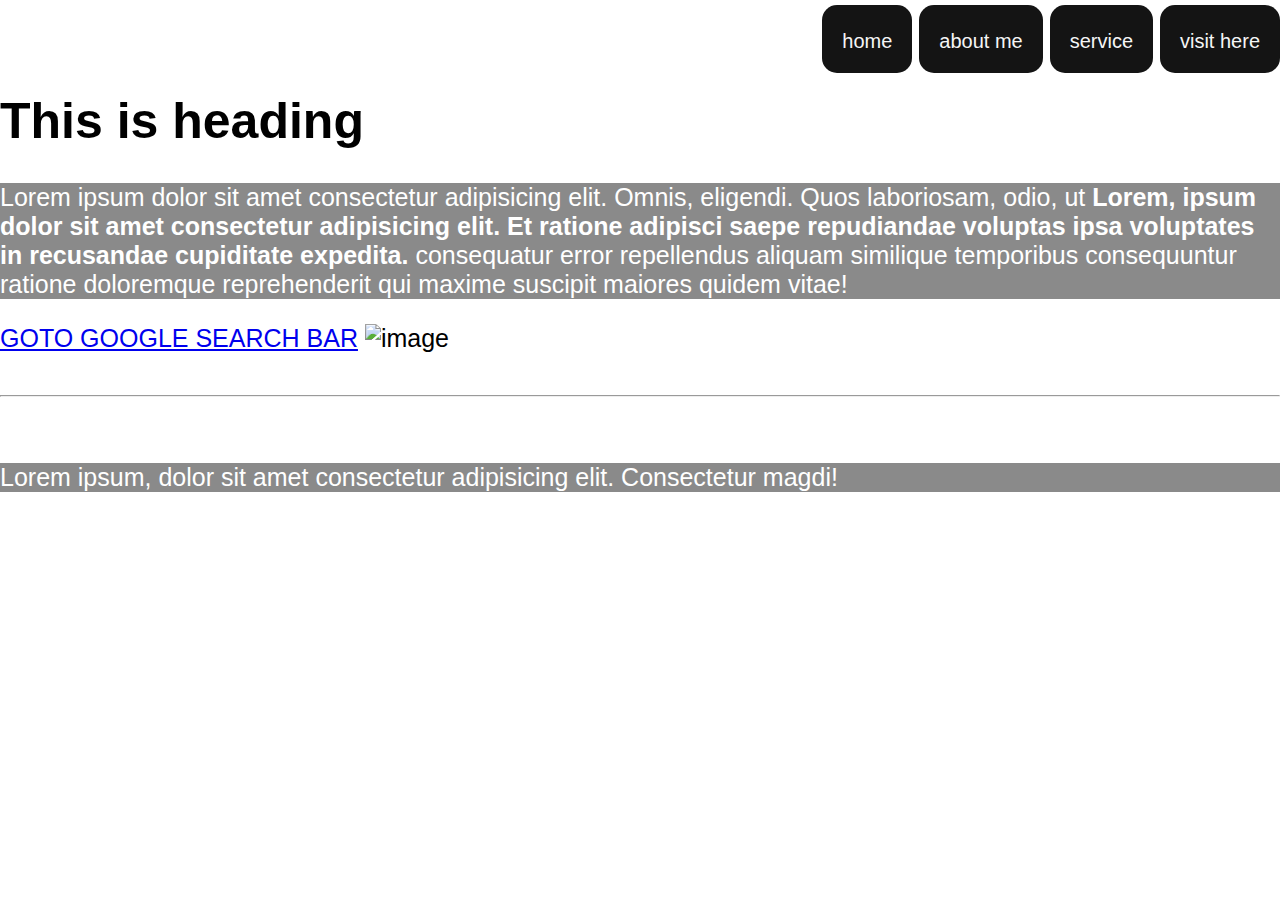
==== index.html @ aca26802 "first commit" ====
<!DOCTYPE html>
<html lang="en">
<head>
    <meta charset="UTF-8">
    <meta http-equiv="X-UA-Compatible" content="IE=edge">
    <meta name="viewport" content="width=device-width, initial-scale=1.0">
    <link rel="stylesheet" href="style.css">

    <title>PRACTICE WEBSITE</title>
</head>
<body>
    <ul>

        <li><a href="#">home</a></li>
        <li><a href="#">about me</a></li>
        <li><a href="#">service</a></li>
        <li><a href="#">visit here</a></li>
    </ul>


<br><br>


<h1>This is heading</h1>

<p>Lorem ipsum dolor sit amet consectetur adipisicing elit. Omnis, eligendi. Quos laboriosam, odio, ut <strong>Lorem, ipsum dolor sit amet consectetur adipisicing elit. Et ratione adipisci saepe repudiandae  voluptas ipsa voluptates in recusandae cupiditate expedita.</strong> consequatur error repellendus aliquam similique temporibus consequuntur ratione doloremque reprehenderit qui maxime suscipit maiores quidem vitae!</p>

<a href="https://www.google.com/" >GOTO GOOGLE SEARCH BAR</a>
<img src="image.jpg" height="600px"width=auto alt="image">
<br>
<br>
<hr>
<img src="https://images.prothomalo.com/prothomalo-bangla%2F2022-07%2F85e79d18-29a6-4cda-bf94-253dda0b769c%2FMashrafi_narail.jpeg?rect=0%2C0%2C573%2C382&auto=format%2Ccompress&fmt=webp&format=webp&w=320&dpr=1.0" alt="">




<p>Lorem ipsum, dolor sit amet consectetur adipisicing elit. Consectetur magdi!</p>



</body>
</html>
---- style.css ----
body {
  padding: 0;
  margin: 0;
  font-family: 'Segoe UI', Tahoma, Geneva, Verdana, sans-serif;
  font-size: 25px;
}
ul {
  margin-top: 25px;
  /* margin-left: 200px;*/
  float: right;
  
  width: auto;
  height: 80px;

}
ul li {
  display: inline;
  
  margin-top: 25px;
  padding: 20px;
  flex-wrap: wrap;
  transition: .5s;
  border-radius: 15px;
  background-color: rgb(20, 20, 20);

}
ul li a {
  text-decoration: none;
  color: rgb(246, 246, 246);
  font-size: 20px;
}


ul li:hover {
    background-color: rgb(2, 98, 146);
    text-transform: uppercase;
    transition: .5s;
  
  }
p{
color: white;
background-color: rgb(138, 138, 138);

}
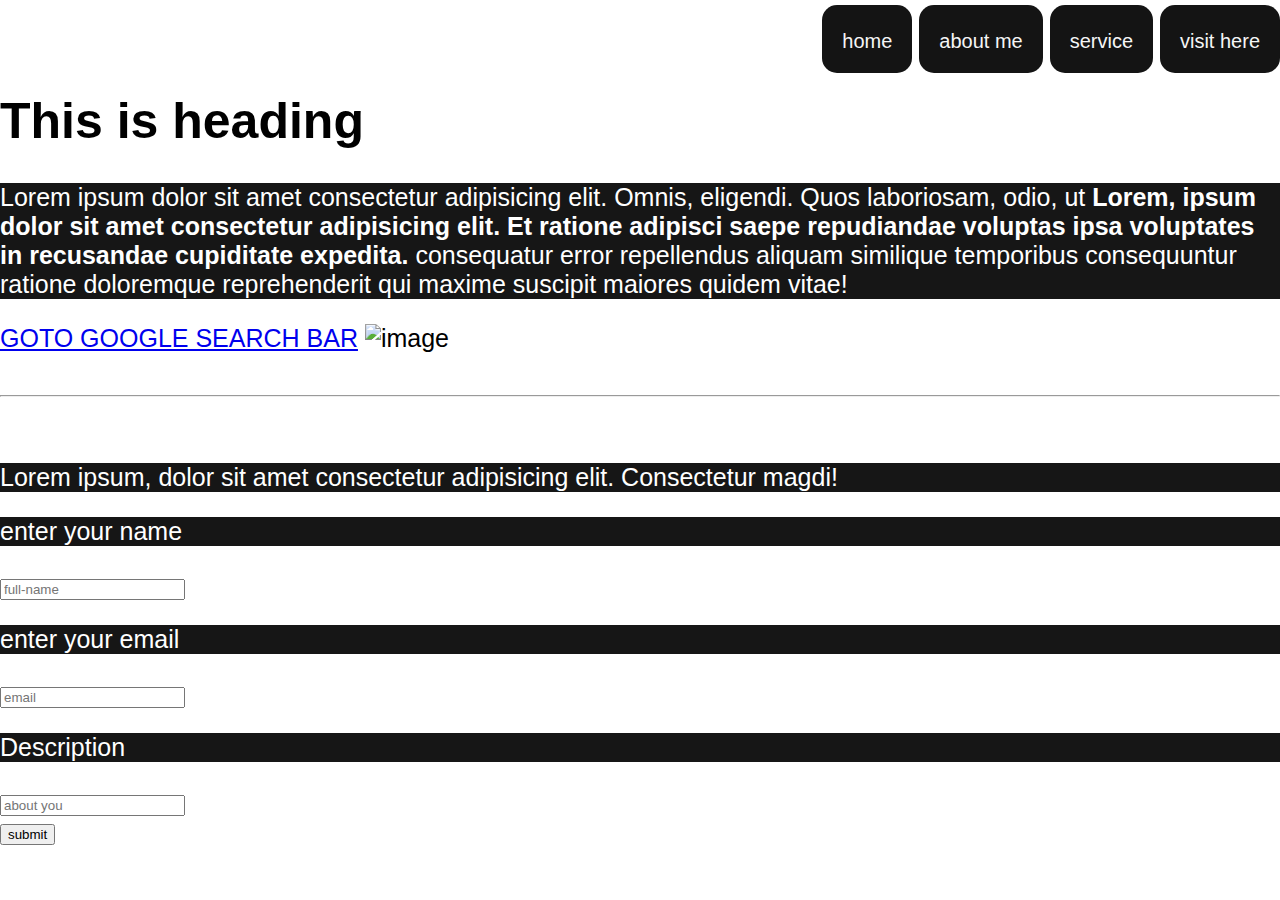
==== commit 553320ba: "added form" ====
--- a/index.html
+++ b/index.html
@@ -37,6 +37,15 @@
 
 <p>Lorem ipsum, dolor sit amet consectetur adipisicing elit. Consectetur magdi!</p>
 
+<form action="">
+<p>enter your name</p>
+    <input type="name" placeholder="full-name">
+    <p>enter your email</p>
+    <input type="email" name="Email" id="" placeholder="email">
+    <p>Description</p>
+    <input type="text" placeholder="about you"><br>
+    <input type="button" value="submit">
+</form>
 
 
 </body>
--- a/style.css
+++ b/style.css
@@ -39,6 +39,6 @@
   }
 p{
 color: white;
-background-color: rgb(138, 138, 138);
+background-color: rgb(22, 22, 22);
 
 }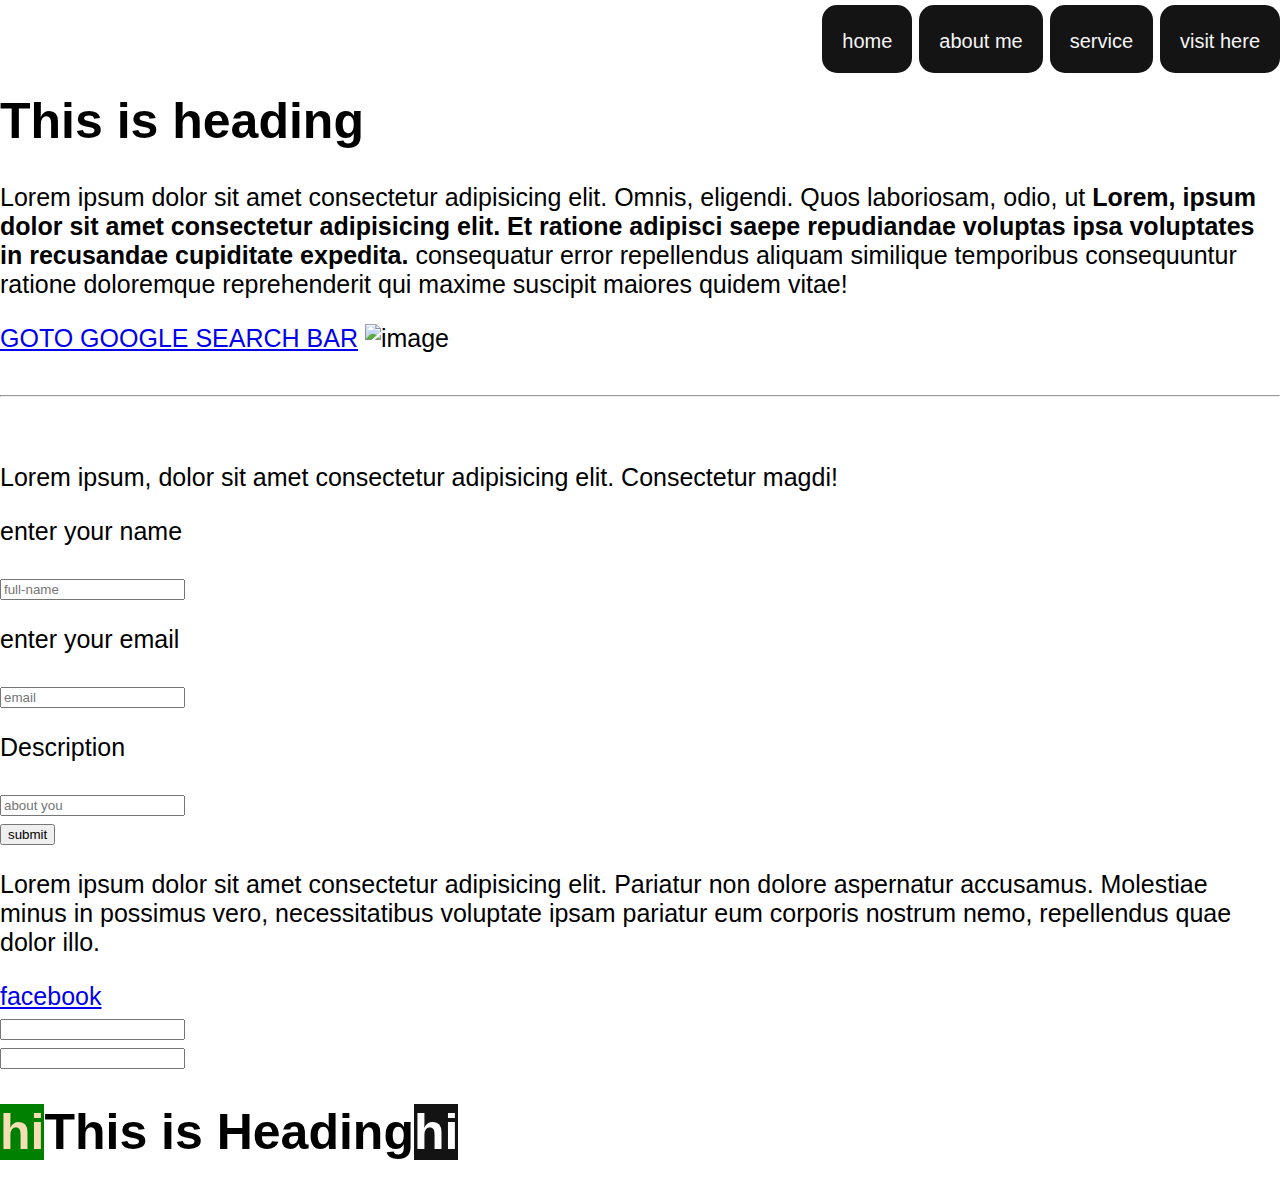
==== commit efddfa00: "before after" ====
--- a/index.html
+++ b/index.html
@@ -47,6 +47,21 @@
     <input type="button" value="submit">
 </form>
 
+<p>Lorem ipsum dolor sit amet consectetur adipisicing elit. Pariatur non dolore aspernatur accusamus. Molestiae minus in possimus vero, necessitatibus voluptate ipsam pariatur eum corporis nostrum nemo, repellendus quae dolor illo.</p>
+
+<a href="https://www.facebook.com/">facebook</a>
+
+<br>
+
+<input type="text" name="email" id="" ><br>
+<input type="text" name="Description" id="">
+
+
+
+<h1 class="heading">This is Heading</h1>
+
+
+
 
 </body>
 </html>--- a/style.css
+++ b/style.css
@@ -37,8 +37,45 @@
     transition: .5s;
   
   }
-p{
+/* p{
 color: white;
 background-color: rgb(22, 22, 22);
 
-}+} */
+input:focus{
+font-size: 20px;
+color: rgb(255, 0, 0);
+
+}
+.heading::before{
+content: "hi";
+font-size: 50px;
+background-color: green;
+color: wheat;
+
+}
+.heading h1 ::hover{
+content: "";
+top: 0;
+bottom: 0;
+left: 50%;
+right: 60%;
+width: 30%;
+height: 50%;
+font-size: 50px;
+background-color: rgb(94, 43, 43);
+color: rgb(174, 119, 18);
+
+}
+
+.heading::after{
+  content: "hi";
+  top: 0;
+  bottom: 0;
+  width: 30%;
+  height: 50%;
+  font-size:50px;
+  background-color: rgb(19, 19, 19);
+  color: rgb(255, 255, 255);
+  
+  }